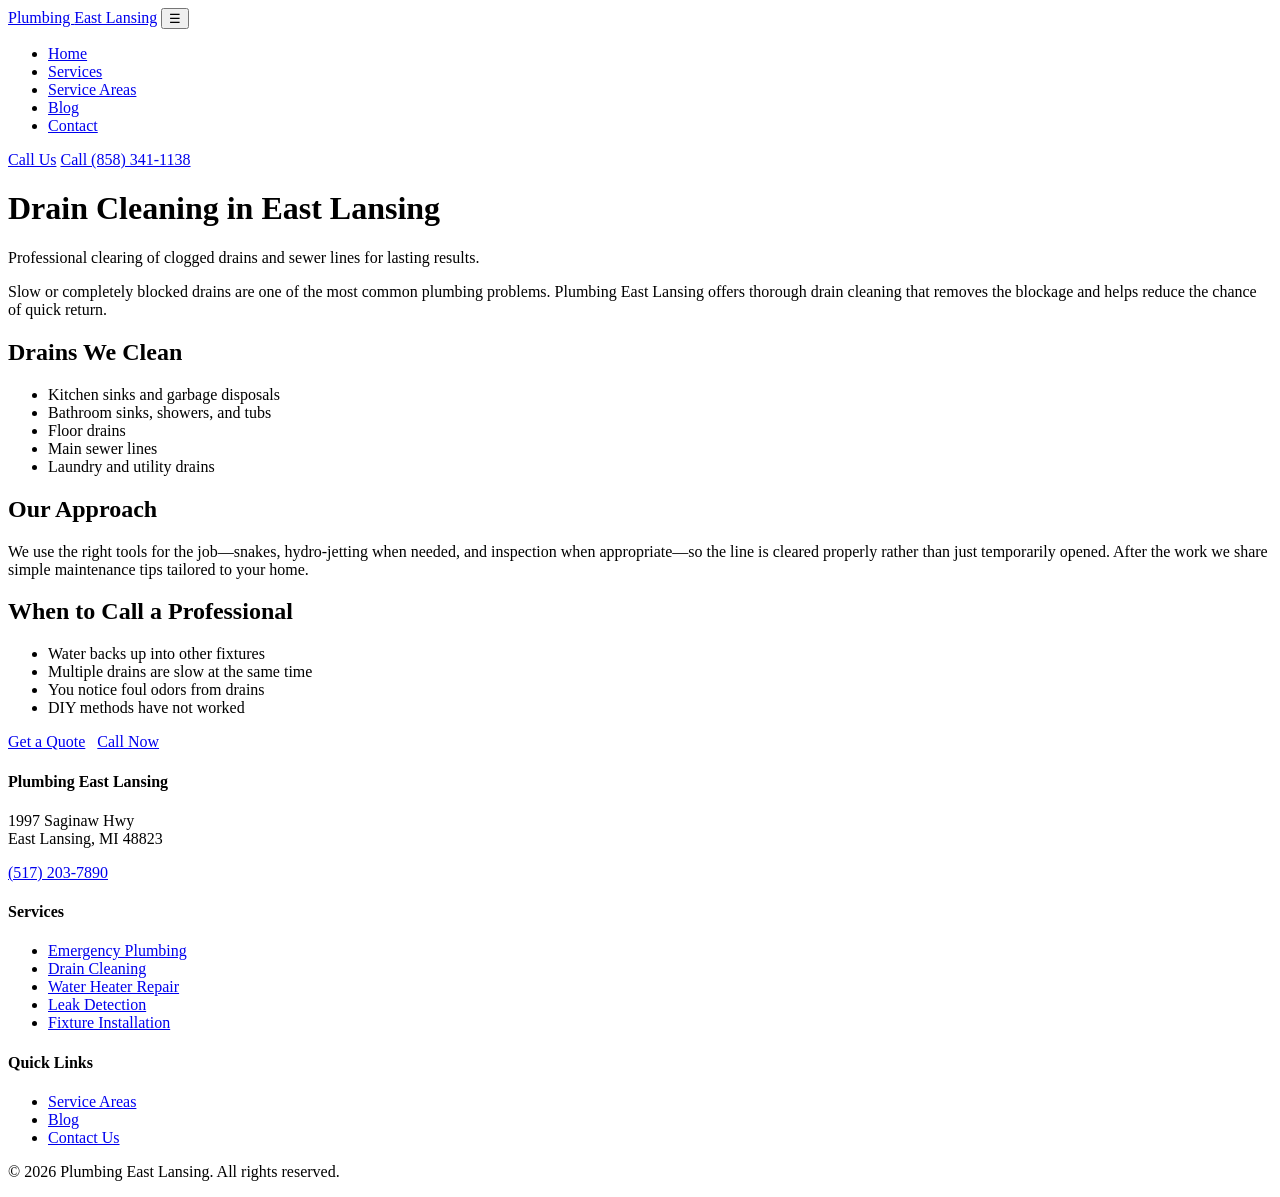
==== plumbing-site/services/drain-cleaning.html @ 67a28707 "yes" ====
<!DOCTYPE html>
<html lang="en">
<head>
  <meta charset="UTF-8">
  <meta name="viewport" content="width=device-width, initial-scale=1">
  <title>Drain Cleaning East Lansing, MI | Professional Drain Unclogging</title>
  <meta name="description" content="Expert drain cleaning in East Lansing, MI. Clear clogged sinks, tubs, showers, and main sewer lines. Fast, thorough service. Call (517) 203-7890.">
  <link rel="canonical" href="https://plumbingeastlansing.com/services/drain-cleaning.html">
  <link rel="stylesheet" href="/css/style.css">
</head>
<body>
  <header class="site-header">
    <div class="container header-inner">
      <a href="/" class="logo">Plumbing <span>East Lansing</span></a>
      <button class="nav-toggle" aria-label="Toggle menu" aria-expanded="false">☰</button>
      <nav class="main-nav" aria-label="Main navigation">
        <ul>
          <li><a href="/">Home</a></li>
          <li><a href="/services/emergency-plumbing.html" class="active">Services</a></li>
          <li><a href="/service-areas.html">Service Areas</a></li>
          <li><a href="/blog/">Blog</a></li>
          <li><a href="/contact.html">Contact</a></li>
        </ul>
      </nav>
      <div class="header-cta">
        <a href="tel:+18583411138" class="btn btn-primary btn-call-mobile">Call Us</a>
        <a href="tel:+18583411138" class="btn btn-primary">Call (858) 341-1138</a>
      </div>
    </div>
  </header>

  <div class="page-hero">
    <div class="container">
      <h1>Drain Cleaning in East Lansing</h1>
      <p>Professional clearing of clogged drains and sewer lines for lasting results.</p>
    </div>
  </div>

  <main class="content">
    <div class="container">
      <p>Slow or completely blocked drains are one of the most common plumbing problems. Plumbing East Lansing offers thorough drain cleaning that removes the blockage and helps reduce the chance of quick return.</p>

      <h2>Drains We Clean</h2>
      <ul>
        <li>Kitchen sinks and garbage disposals</li>
        <li>Bathroom sinks, showers, and tubs</li>
        <li>Floor drains</li>
        <li>Main sewer lines</li>
        <li>Laundry and utility drains</li>
      </ul>

      <h2>Our Approach</h2>
      <p>We use the right tools for the job—snakes, hydro-jetting when needed, and inspection when appropriate—so the line is cleared properly rather than just temporarily opened. After the work we share simple maintenance tips tailored to your home.</p>

      <h2>When to Call a Professional</h2>
      <ul>
        <li>Water backs up into other fixtures</li>
        <li>Multiple drains are slow at the same time</li>
        <li>You notice foul odors from drains</li>
        <li>DIY methods have not worked</li>
      </ul>

      <p class="mt-1"><a href="/contact.html" class="btn btn-primary">Get a Quote</a> &nbsp; <a href="tel:+18583411138" class="btn btn-outline">Call Now</a></p>
    </div>
  </main>

  <footer class="site-footer">
    <div class="container">
      <div class="footer-grid">
        <div>
          <h4>Plumbing East Lansing</h4>
          <p>1997 Saginaw Hwy<br>East Lansing, MI 48823</p>
          <p><a href="tel:+18583411138">(517) 203-7890</a></p>
        </div>
        <div>
          <h4>Services</h4>
          <ul>
            <li><a href="/services/emergency-plumbing.html">Emergency Plumbing</a></li>
            <li><a href="/services/drain-cleaning.html">Drain Cleaning</a></li>
            <li><a href="/services/water-heater-repair.html">Water Heater Repair</a></li>
            <li><a href="/services/leak-detection.html">Leak Detection</a></li>
            <li><a href="/services/fixture-installation.html">Fixture Installation</a></li>
          </ul>
        </div>
        <div>
          <h4>Quick Links</h4>
          <ul>
            <li><a href="/service-areas.html">Service Areas</a></li>
            <li><a href="/blog/">Blog</a></li>
            <li><a href="/contact.html">Contact Us</a></li>
          </ul>
        </div>
      </div>
      <div class="footer-bottom">
        <p>&copy; 2026 Plumbing East Lansing. All rights reserved.</p>
      </div>
    </div>
  </footer>
  <script src="/js/main.js" defer></script>
</body>
</html>
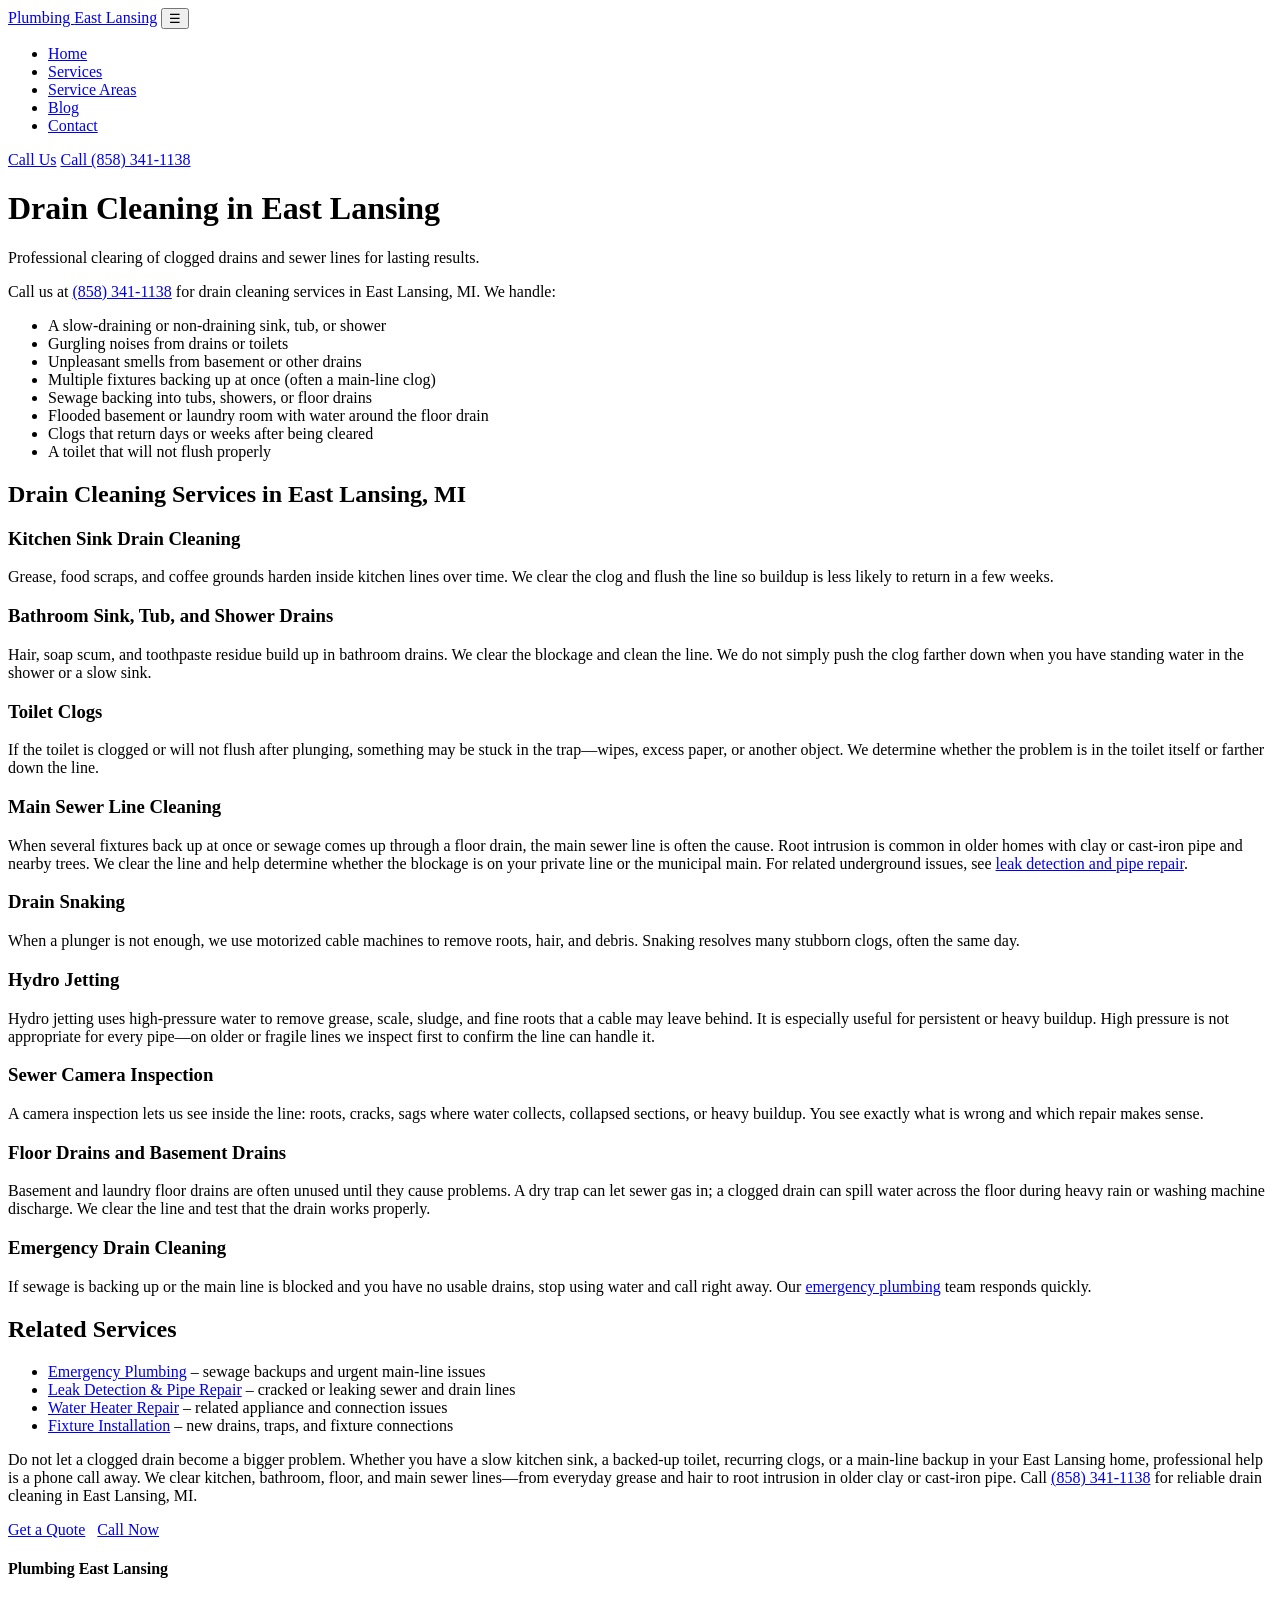
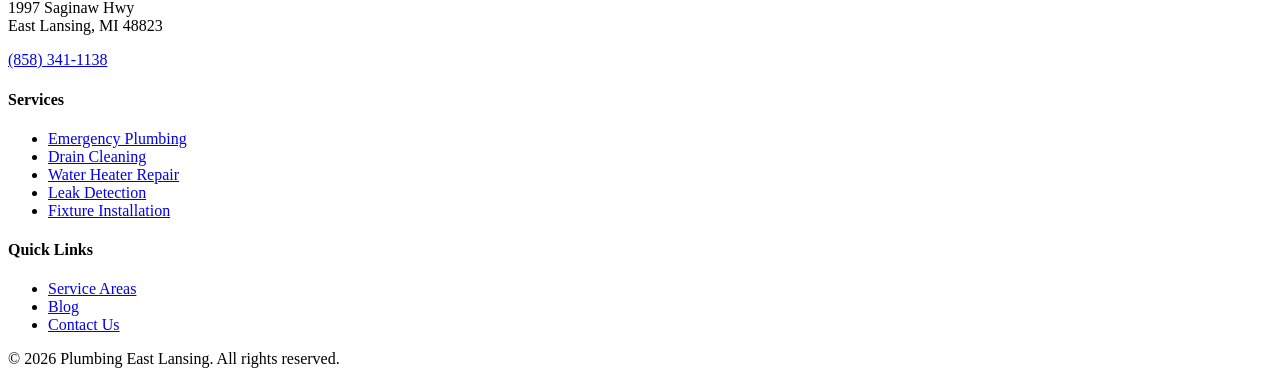
==== commit d5bb651e: "Initial commit" ====
--- a/plumbing-site/services/drain-cleaning.html
+++ b/plumbing-site/services/drain-cleaning.html
@@ -4,7 +4,7 @@
   <meta charset="UTF-8">
   <meta name="viewport" content="width=device-width, initial-scale=1">
   <title>Drain Cleaning East Lansing, MI | Professional Drain Unclogging</title>
-  <meta name="description" content="Expert drain cleaning in East Lansing, MI. Clear clogged sinks, tubs, showers, and main sewer lines. Fast, thorough service. Call (517) 203-7890.">
+  <meta name="description" content="Expert drain cleaning in East Lansing, MI. Kitchen sinks, bathrooms, toilets, main sewer lines, snaking, hydro jetting, and camera inspection. Call (858) 341-1138.">
   <link rel="canonical" href="https://plumbingeastlansing.com/services/drain-cleaning.html">
   <link rel="stylesheet" href="/css/style.css">
 </head>
@@ -38,27 +38,56 @@
 
   <main class="content">
     <div class="container">
-      <p>Slow or completely blocked drains are one of the most common plumbing problems. Plumbing East Lansing offers thorough drain cleaning that removes the blockage and helps reduce the chance of quick return.</p>
-
-      <h2>Drains We Clean</h2>
+      <p>Call us at <a href="tel:+18583411138">(858) 341-1138</a> for drain cleaning services in East Lansing, MI. We handle:</p>
       <ul>
-        <li>Kitchen sinks and garbage disposals</li>
-        <li>Bathroom sinks, showers, and tubs</li>
-        <li>Floor drains</li>
-        <li>Main sewer lines</li>
-        <li>Laundry and utility drains</li>
+        <li>A slow-draining or non-draining sink, tub, or shower</li>
+        <li>Gurgling noises from drains or toilets</li>
+        <li>Unpleasant smells from basement or other drains</li>
+        <li>Multiple fixtures backing up at once (often a main-line clog)</li>
+        <li>Sewage backing into tubs, showers, or floor drains</li>
+        <li>Flooded basement or laundry room with water around the floor drain</li>
+        <li>Clogs that return days or weeks after being cleared</li>
+        <li>A toilet that will not flush properly</li>
       </ul>
 
-      <h2>Our Approach</h2>
-      <p>We use the right tools for the job—snakes, hydro-jetting when needed, and inspection when appropriate—so the line is cleared properly rather than just temporarily opened. After the work we share simple maintenance tips tailored to your home.</p>
+      <h2>Drain Cleaning Services in East Lansing, MI</h2>
 
-      <h2>When to Call a Professional</h2>
+      <h3>Kitchen Sink Drain Cleaning</h3>
+      <p>Grease, food scraps, and coffee grounds harden inside kitchen lines over time. We clear the clog and flush the line so buildup is less likely to return in a few weeks.</p>
+
+      <h3>Bathroom Sink, Tub, and Shower Drains</h3>
+      <p>Hair, soap scum, and toothpaste residue build up in bathroom drains. We clear the blockage and clean the line. We do not simply push the clog farther down when you have standing water in the shower or a slow sink.</p>
+
+      <h3>Toilet Clogs</h3>
+      <p>If the toilet is clogged or will not flush after plunging, something may be stuck in the trap—wipes, excess paper, or another object. We determine whether the problem is in the toilet itself or farther down the line.</p>
+
+      <h3>Main Sewer Line Cleaning</h3>
+      <p>When several fixtures back up at once or sewage comes up through a floor drain, the main sewer line is often the cause. Root intrusion is common in older homes with clay or cast-iron pipe and nearby trees. We clear the line and help determine whether the blockage is on your private line or the municipal main. For related underground issues, see <a href="/services/leak-detection.html">leak detection and pipe repair</a>.</p>
+
+      <h3>Drain Snaking</h3>
+      <p>When a plunger is not enough, we use motorized cable machines to remove roots, hair, and debris. Snaking resolves many stubborn clogs, often the same day.</p>
+
+      <h3>Hydro Jetting</h3>
+      <p>Hydro jetting uses high-pressure water to remove grease, scale, sludge, and fine roots that a cable may leave behind. It is especially useful for persistent or heavy buildup. High pressure is not appropriate for every pipe—on older or fragile lines we inspect first to confirm the line can handle it.</p>
+
+      <h3>Sewer Camera Inspection</h3>
+      <p>A camera inspection lets us see inside the line: roots, cracks, sags where water collects, collapsed sections, or heavy buildup. You see exactly what is wrong and which repair makes sense.</p>
+
+      <h3>Floor Drains and Basement Drains</h3>
+      <p>Basement and laundry floor drains are often unused until they cause problems. A dry trap can let sewer gas in; a clogged drain can spill water across the floor during heavy rain or washing machine discharge. We clear the line and test that the drain works properly.</p>
+
+      <h3>Emergency Drain Cleaning</h3>
+      <p>If sewage is backing up or the main line is blocked and you have no usable drains, stop using water and call right away. Our <a href="/services/emergency-plumbing.html">emergency plumbing</a> team responds quickly.</p>
+
+      <h2>Related Services</h2>
       <ul>
-        <li>Water backs up into other fixtures</li>
-        <li>Multiple drains are slow at the same time</li>
-        <li>You notice foul odors from drains</li>
-        <li>DIY methods have not worked</li>
+        <li><a href="/services/emergency-plumbing.html">Emergency Plumbing</a> – sewage backups and urgent main-line issues</li>
+        <li><a href="/services/leak-detection.html">Leak Detection &amp; Pipe Repair</a> – cracked or leaking sewer and drain lines</li>
+        <li><a href="/services/water-heater-repair.html">Water Heater Repair</a> – related appliance and connection issues</li>
+        <li><a href="/services/fixture-installation.html">Fixture Installation</a> – new drains, traps, and fixture connections</li>
       </ul>
+
+      <p>Do not let a clogged drain become a bigger problem. Whether you have a slow kitchen sink, a backed-up toilet, recurring clogs, or a main-line backup in your East Lansing home, professional help is a phone call away. We clear kitchen, bathroom, floor, and main sewer lines—from everyday grease and hair to root intrusion in older clay or cast-iron pipe. Call <a href="tel:+18583411138">(858) 341-1138</a> for reliable drain cleaning in East Lansing, MI.</p>
 
       <p class="mt-1"><a href="/contact.html" class="btn btn-primary">Get a Quote</a> &nbsp; <a href="tel:+18583411138" class="btn btn-outline">Call Now</a></p>
     </div>
@@ -70,7 +99,7 @@
         <div>
           <h4>Plumbing East Lansing</h4>
           <p>1997 Saginaw Hwy<br>East Lansing, MI 48823</p>
-          <p><a href="tel:+18583411138">(517) 203-7890</a></p>
+          <p><a href="tel:+18583411138">(858) 341-1138</a></p>
         </div>
         <div>
           <h4>Services</h4>
